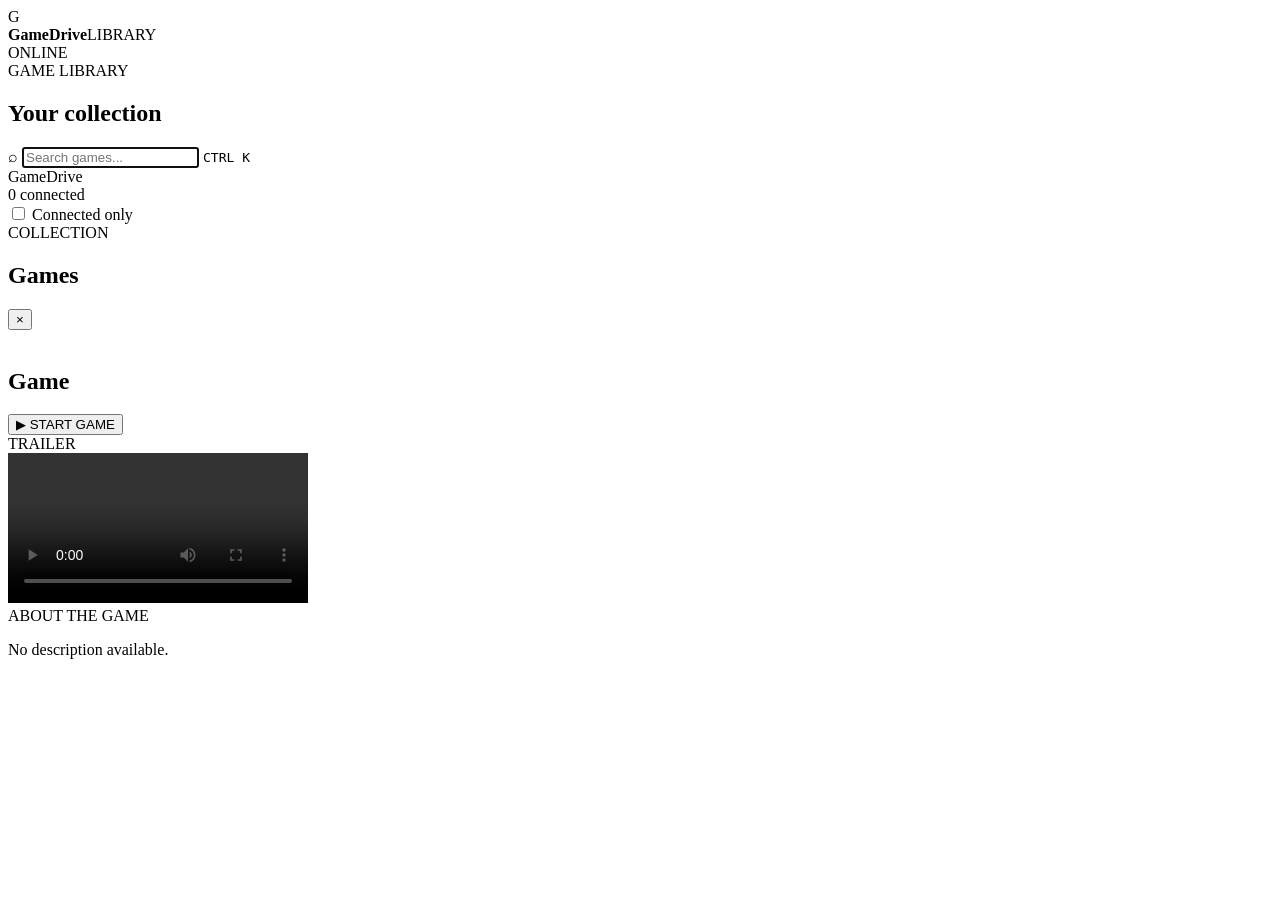
==== dev/GameLibrary Service and webpanel/web/index.html @ 7d3910ba "feat(webpanel): add LAN QR and Playnite fullscreen panel" ====
<!doctype html>
<html lang="en">
<head>
<meta charset="utf-8">
<meta name="viewport" content="width=device-width,initial-scale=1">
<meta name="theme-color" content="#070706">
<title>GameDrive</title>
<link rel="stylesheet" href="/style.css">
<link rel="stylesheet" href="/theme.css?v=gold-luxury-3">
<link rel="stylesheet" href="/network.css">
</head>
<body>
<header class="topbar">
  <div class="brand">
    <span class="brand-mark">G</span>
    <div class="brand-name"><b>GameDrive</b><span>LIBRARY</span></div>
  </div>
  <div class="header-right">
    <div class="library-pulse"><i></i> ONLINE</div>
    <div class="header-time" id="header-time"></div>
  </div>
</header>

<main>
  <section id="network-panel" class="network-panel" hidden>
    <div class="network-qr-wrap">
      <img id="network-qr" class="network-qr" alt="QR code to open GameDrive on this network">
    </div>
    <div class="network-copy">
      <span class="section-kicker">LOCAL ACCESS</span>
      <h2>Use GameDrive on your phone</h2>
      <p>Scan this QR code to open the library from another device on the same network.</p>
      <code id="network-url"></code>
      <div class="network-actions">
        <button id="playnite-fullscreen" class="network-button" type="button">OPEN PLAYNITE FULLSCREEN</button>
        <span id="playnite-status" class="network-status"></span>
      </div>
    </div>
  </section>

  <section class="workspace-head">
    <div class="page-title">
      <span class="eyebrow"><i></i> GAME LIBRARY</span>
      <h1>Your collection</h1>
    </div>
    <div class="hero-search">
      <span aria-hidden="true">⌕</span>
      <input id="search" autofocus autocomplete="off" placeholder="Search games..." aria-label="Search games">
      <kbd>CTRL K</kbd>
    </div>
  </section>

  <section class="drive-panel" aria-label="Drive status">
    <div class="drive-summary">
      <div class="drive-label"><span class="drive-status-dot"></span><span>GameDrive</span></div>
      <div id="drives" class="drives"></div>
      <div class="drive-count" id="drive-count">0 connected</div>
    </div>
    <label class="filter" title="Only show games on connected drives">
      <input id="online" type="checkbox">
      <span class="switch"></span>
      Connected only
    </label>
  </section>

  <div id="error"></div>

  <section class="library-section">
    <div class="library-toolbar">
      <div>
        <span class="section-kicker">COLLECTION</span>
        <h2>Games</h2>
      </div>
      <div class="library-line"></div>
    </div>
    <section id="grid" class="grid" aria-live="polite"></section>
  </section>
</main>

<div id="game-modal" class="modal" aria-hidden="true">
  <div class="modal-backdrop" data-close-game></div>
  <article class="game-sheet" role="dialog" aria-modal="true" aria-labelledby="detail-title">
    <button class="close-game" data-close-game aria-label="Close">×</button>
    <div id="detail-hero" class="detail-hero"><div class="hero-vignette"></div></div>
    <div class="detail-body">
      <div class="detail-heading">
        <img id="detail-logo" class="detail-logo" alt="">
        <h2 id="detail-title">Game</h2>
        <div id="detail-meta" class="detail-meta"></div>
      </div>
      <div class="detail-actions">
        <button id="launch-game" class="launch-button"><span>▶</span> START GAME</button>
        <span id="launch-status" class="launch-status"></span>
      </div>
      <section id="trailer-section" class="trailer-section">
        <div class="detail-kicker">TRAILER</div>
        <video id="detail-trailer" controls playsinline preload="metadata"></video>
      </section>
      <section class="description-section">
        <div class="detail-kicker">ABOUT THE GAME</div>
        <p id="detail-description">No description available.</p>
      </section>
    </div>
  </article>
</div>

<div id="drive-notification" class="drive-notification"></div>
<script src="/app.js"></script>
<script src="/network.js"></script>
</body>
</html>
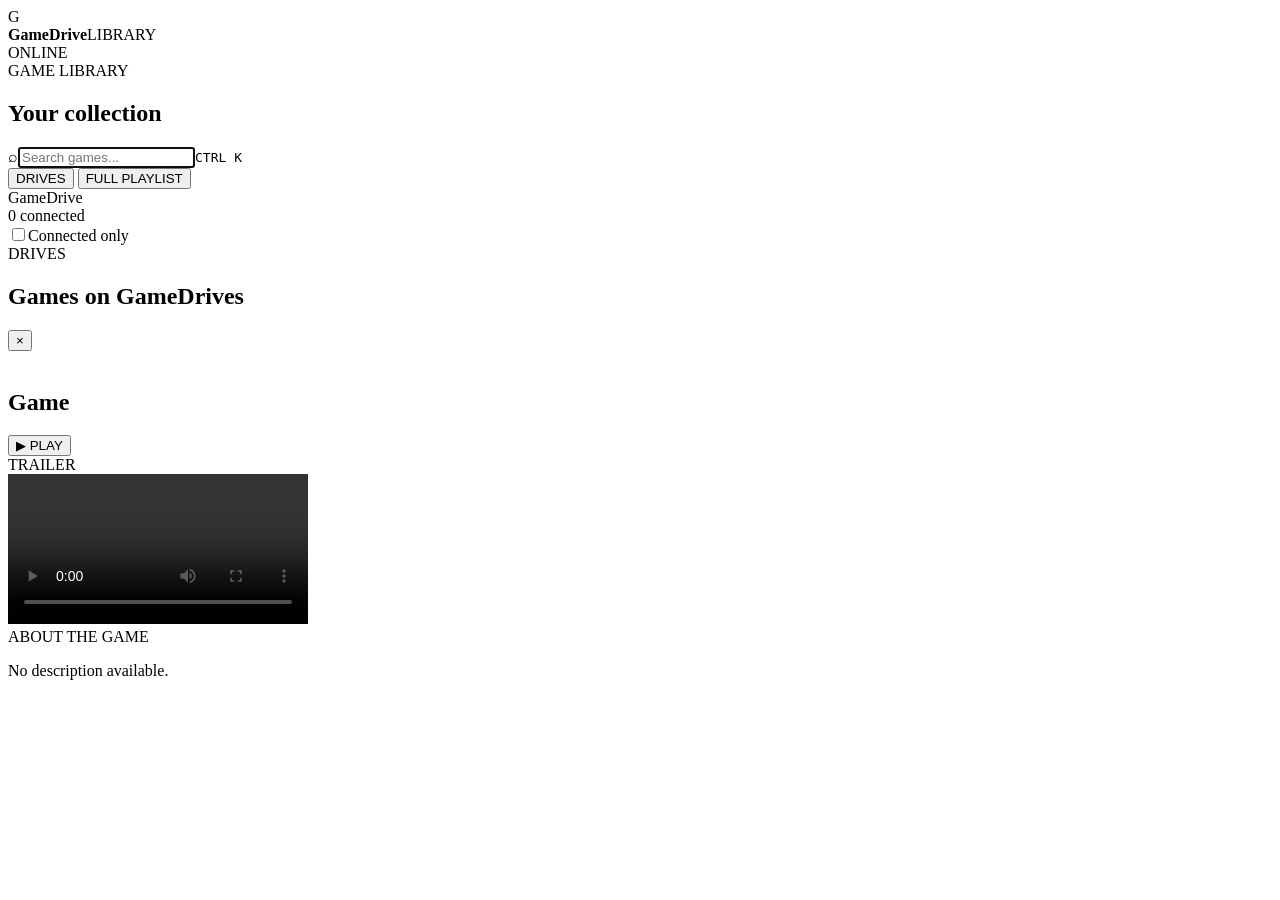
==== commit 00e12f5e: "Add Drives and Full Playlist selectors" ====
--- a/dev/GameLibrary Service and webpanel/web/index.html
+++ b/dev/GameLibrary Service and webpanel/web/index.html
@@ -6,106 +6,51 @@
 <meta name="theme-color" content="#070706">
 <title>GameDrive</title>
 <link rel="stylesheet" href="/style.css">
-<link rel="stylesheet" href="/theme.css?v=gold-luxury-3">
+<link rel="stylesheet" href="/theme.css?v=playnite-unified-1">
 <link rel="stylesheet" href="/network.css">
 </head>
 <body>
 <header class="topbar">
-  <div class="brand">
-    <span class="brand-mark">G</span>
-    <div class="brand-name"><b>GameDrive</b><span>LIBRARY</span></div>
-  </div>
-  <div class="header-right">
-    <div class="library-pulse"><i></i> ONLINE</div>
-    <div class="header-time" id="header-time"></div>
-  </div>
+  <div class="brand"><span class="brand-mark">G</span><div class="brand-name"><b>GameDrive</b><span>LIBRARY</span></div></div>
+  <div class="header-right"><div class="library-pulse"><i></i> ONLINE</div><div class="header-time" id="header-time"></div></div>
 </header>
-
 <main>
   <section id="network-panel" class="network-panel" hidden>
-    <div class="network-qr-wrap">
-      <img id="network-qr" class="network-qr" alt="QR code to open GameDrive on this network">
-    </div>
-    <div class="network-copy">
-      <span class="section-kicker">LOCAL ACCESS</span>
-      <h2>Use GameDrive on your phone</h2>
-      <p>Scan this QR code to open the library from another device on the same network.</p>
-      <code id="network-url"></code>
-      <div class="network-actions">
-        <button id="playnite-fullscreen" class="network-button" type="button">OPEN PLAYNITE FULLSCREEN</button>
-        <span id="playnite-status" class="network-status"></span>
-      </div>
-    </div>
+    <div class="network-qr-wrap"><img id="network-qr" class="network-qr" alt="QR code to open GameDrive on this network"></div>
+    <div class="network-copy"><span class="section-kicker">LOCAL ACCESS</span><h2>Use GameDrive on your phone</h2><p>Scan this QR code to open the library from another device on the same network.</p><code id="network-url"></code><div class="network-actions"><button id="playnite-fullscreen" class="network-button" type="button">OPEN PLAYNITE FULLSCREEN</button><span id="playnite-status" class="network-status"></span></div></div>
   </section>
-
   <section class="workspace-head">
-    <div class="page-title">
-      <span class="eyebrow"><i></i> GAME LIBRARY</span>
-      <h1>Your collection</h1>
-    </div>
-    <div class="hero-search">
-      <span aria-hidden="true">⌕</span>
-      <input id="search" autofocus autocomplete="off" placeholder="Search games..." aria-label="Search games">
-      <kbd>CTRL K</kbd>
-    </div>
+    <div class="page-title"><span class="eyebrow"><i></i> GAME LIBRARY</span><h1>Your collection</h1></div>
+    <div class="hero-search"><span aria-hidden="true">⌕</span><input id="search" autofocus autocomplete="off" placeholder="Search games..." aria-label="Search games"><kbd>CTRL K</kbd></div>
   </section>
-
+  <nav class="library-view-selector" aria-label="Library view">
+    <button class="view-button active" data-library-view="drives" type="button">DRIVES</button>
+    <button class="view-button" data-library-view="playlist" type="button">FULL PLAYLIST</button>
+  </nav>
   <section class="drive-panel" aria-label="Drive status">
-    <div class="drive-summary">
-      <div class="drive-label"><span class="drive-status-dot"></span><span>GameDrive</span></div>
-      <div id="drives" class="drives"></div>
-      <div class="drive-count" id="drive-count">0 connected</div>
-    </div>
-    <label class="filter" title="Only show games on connected drives">
-      <input id="online" type="checkbox">
-      <span class="switch"></span>
-      Connected only
-    </label>
+    <div class="drive-summary"><div class="drive-label"><span class="drive-status-dot"></span><span>GameDrive</span></div><div id="drives" class="drives"></div><div class="drive-count" id="drive-count">0 connected</div></div>
+    <label class="filter" title="Only show games on connected drives"><input id="online" type="checkbox"><span class="switch"></span>Connected only</label>
   </section>
-
   <div id="error"></div>
-
   <section class="library-section">
-    <div class="library-toolbar">
-      <div>
-        <span class="section-kicker">COLLECTION</span>
-        <h2>Games</h2>
-      </div>
-      <div class="library-line"></div>
-    </div>
+    <div class="library-toolbar"><div><span class="section-kicker" id="library-kicker">DRIVES</span><h2 id="library-title">Games on GameDrives</h2></div><div class="library-line"></div></div>
     <section id="grid" class="grid" aria-live="polite"></section>
   </section>
 </main>
-
 <div id="game-modal" class="modal" aria-hidden="true">
   <div class="modal-backdrop" data-close-game></div>
   <article class="game-sheet" role="dialog" aria-modal="true" aria-labelledby="detail-title">
     <button class="close-game" data-close-game aria-label="Close">×</button>
     <div id="detail-hero" class="detail-hero"><div class="hero-vignette"></div></div>
     <div class="detail-body">
-      <div class="detail-heading">
-        <img id="detail-logo" class="detail-logo" alt="">
-        <h2 id="detail-title">Game</h2>
-        <div id="detail-meta" class="detail-meta"></div>
-      </div>
-      <div class="detail-actions">
-        <button id="launch-game" class="launch-button"><span>▶</span> START GAME</button>
-        <span id="launch-status" class="launch-status"></span>
-      </div>
-      <section id="trailer-section" class="trailer-section">
-        <div class="detail-kicker">TRAILER</div>
-        <video id="detail-trailer" controls playsinline preload="metadata"></video>
-      </section>
-      <section class="description-section">
-        <div class="detail-kicker">ABOUT THE GAME</div>
-        <p id="detail-description">No description available.</p>
-      </section>
+      <div class="detail-heading"><img id="detail-logo" class="detail-logo" alt=""><h2 id="detail-title">Game</h2><div id="detail-meta" class="detail-meta"></div><div id="detail-source" class="detail-source"></div></div>
+      <div class="detail-actions"><button id="launch-game" class="launch-button"><span>▶</span> PLAY</button><span id="launch-status" class="launch-status"></span></div>
+      <section id="trailer-section" class="trailer-section"><div class="detail-kicker">TRAILER</div><video id="detail-trailer" controls playsinline preload="metadata"></video></section>
+      <section class="description-section"><div class="detail-kicker">ABOUT THE GAME</div><p id="detail-description">No description available.</p></section>
     </div>
   </article>
 </div>
-
 <div id="drive-notification" class="drive-notification"></div>
-<script src="/app.js"></script>
-<script src="/network.js"></script>
+<script src="/app.js"></script><script src="/network.js"></script>
 </body>
 </html>
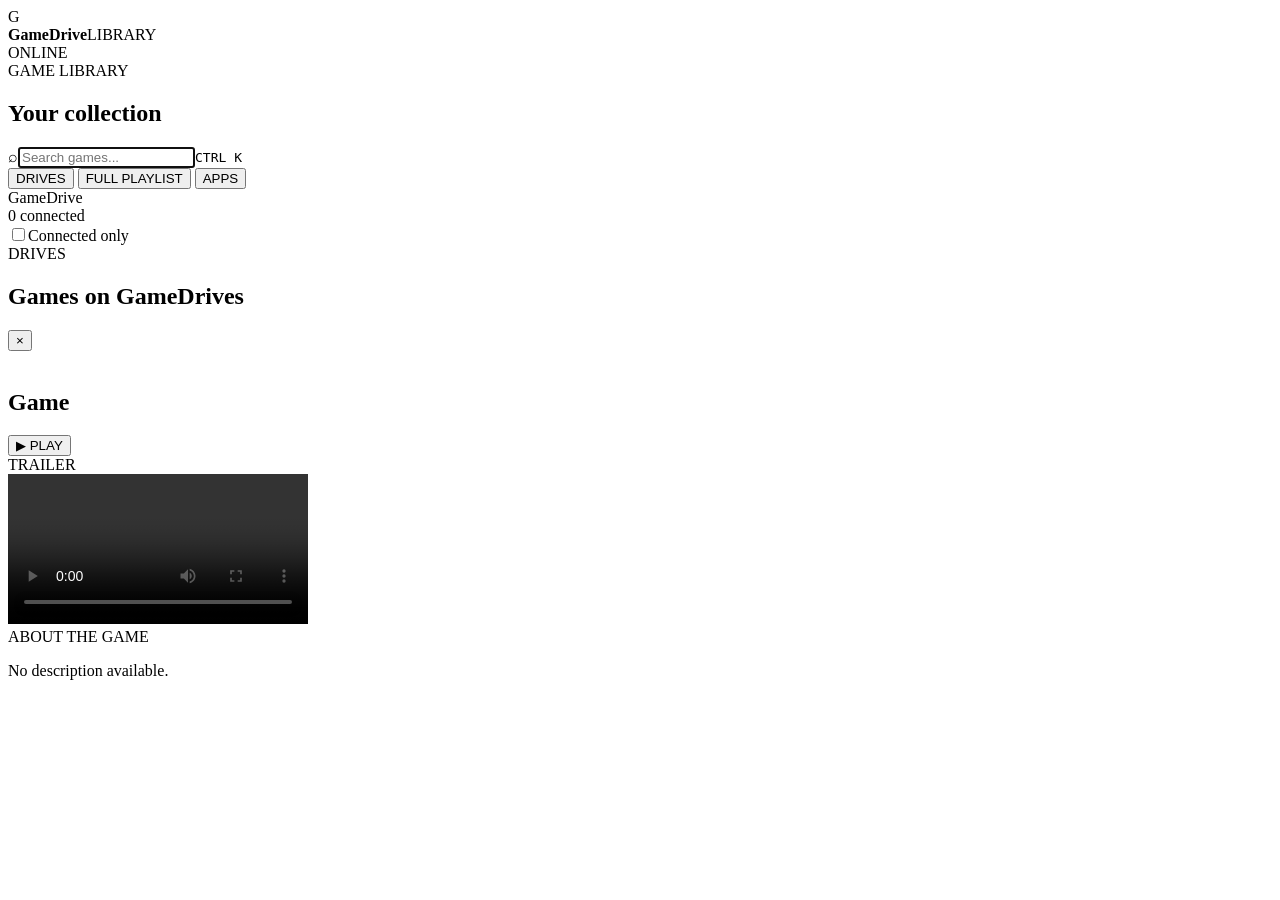
==== commit d9482747: "Add Apps library view" ====
--- a/dev/GameLibrary Service and webpanel/web/index.html
+++ b/dev/GameLibrary Service and webpanel/web/index.html
@@ -26,6 +26,7 @@
   <nav class="library-view-selector" aria-label="Library view">
     <button class="view-button active" data-library-view="drives" type="button">DRIVES</button>
     <button class="view-button" data-library-view="playlist" type="button">FULL PLAYLIST</button>
+    <button class="view-button" data-library-view="apps" type="button">APPS</button>
   </nav>
   <section class="drive-panel" aria-label="Drive status">
     <div class="drive-summary"><div class="drive-label"><span class="drive-status-dot"></span><span>GameDrive</span></div><div id="drives" class="drives"></div><div class="drive-count" id="drive-count">0 connected</div></div>
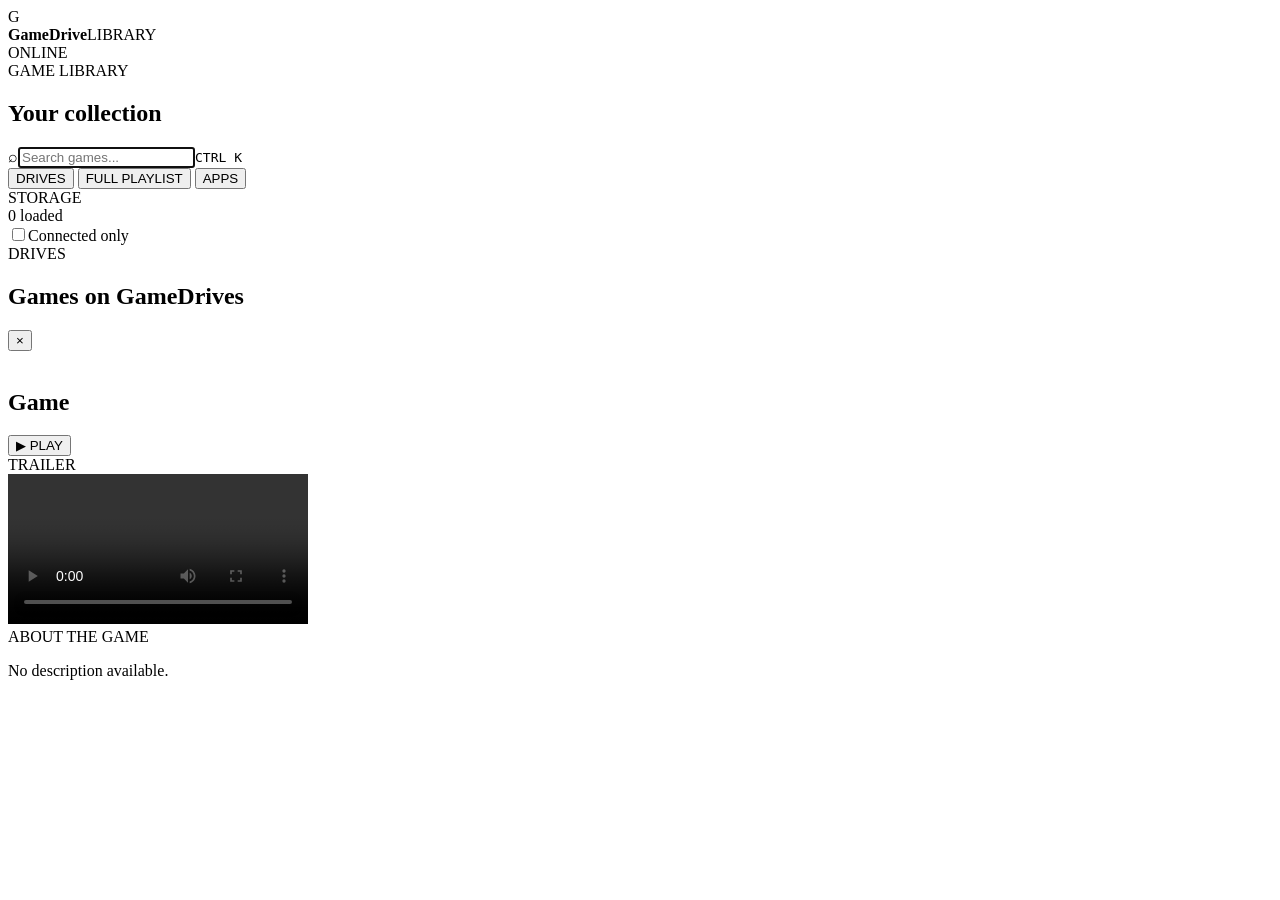
==== commit 825b8168: "Load modern storage panel UI" ====
--- a/dev/GameLibrary Service and webpanel/web/index.html
+++ b/dev/GameLibrary Service and webpanel/web/index.html
@@ -16,8 +16,8 @@
 </header>
 <main>
   <section id="network-panel" class="network-panel" hidden>
-    <div class="network-qr-wrap"><img id="network-qr" class="network-qr" alt="QR code to open GameDrive on this network"></div>
-    <div class="network-copy"><span class="section-kicker">LOCAL ACCESS</span><h2>Use GameDrive on your phone</h2><p>Scan this QR code to open the library from another device on the same network.</p><code id="network-url"></code><div class="network-actions"><button id="playnite-fullscreen" class="network-button" type="button">OPEN PLAYNITE FULLSCREEN</button><span id="playnite-status" class="network-status"></span></div></div>
+    <div class="network-copy"><span class="section-kicker">PLAYNITE FULLSCREEN</span><h2 id="playnite-prompt-title">For the big-screen experience, use Playnite Fullscreen</h2><p id="playnite-prompt-copy">GameDrive works best with Playnite. On this PC, open Playnite Fullscreen to browse and launch your entire library with a controller.</p><div class="network-actions"><button id="playnite-fullscreen" class="network-button network-button-primary" type="button">OPEN PLAYNITE FULLSCREEN</button><span id="playnite-status" class="network-status"></span></div></div>
+    <div class="network-phone"><div class="network-phone-title">Use your phone as the remote</div><div class="network-qr-wrap"><img id="network-qr" class="network-qr" alt="QR code to open GameDrive on this network"></div><div class="network-phone-copy">Scan to open GameDrive on your phone.</div><code id="network-url"></code></div>
   </section>
   <section class="workspace-head">
     <div class="page-title"><span class="eyebrow"><i></i> GAME LIBRARY</span><h1>Your collection</h1></div>
@@ -29,7 +29,7 @@
     <button class="view-button" data-library-view="apps" type="button">APPS</button>
   </nav>
   <section class="drive-panel" aria-label="Drive status">
-    <div class="drive-summary"><div class="drive-label"><span class="drive-status-dot"></span><span>GameDrive</span></div><div id="drives" class="drives"></div><div class="drive-count" id="drive-count">0 connected</div></div>
+    <div class="drive-summary"><div class="drive-label"><span class="drive-status-dot"></span><span>STORAGE</span></div><div id="drives" class="drives"></div><div class="drive-count" id="drive-count">0 loaded</div></div>
     <label class="filter" title="Only show games on connected drives"><input id="online" type="checkbox"><span class="switch"></span>Connected only</label>
   </section>
   <div id="error"></div>
@@ -52,6 +52,6 @@
   </article>
 </div>
 <div id="drive-notification" class="drive-notification"></div>
-<script src="/app.js"></script><script src="/network.js"></script>
+<script src="/app.js"></script><script src="/network.js"></script><script src="/storage.js"></script>
 </body>
-</html>
+</html>
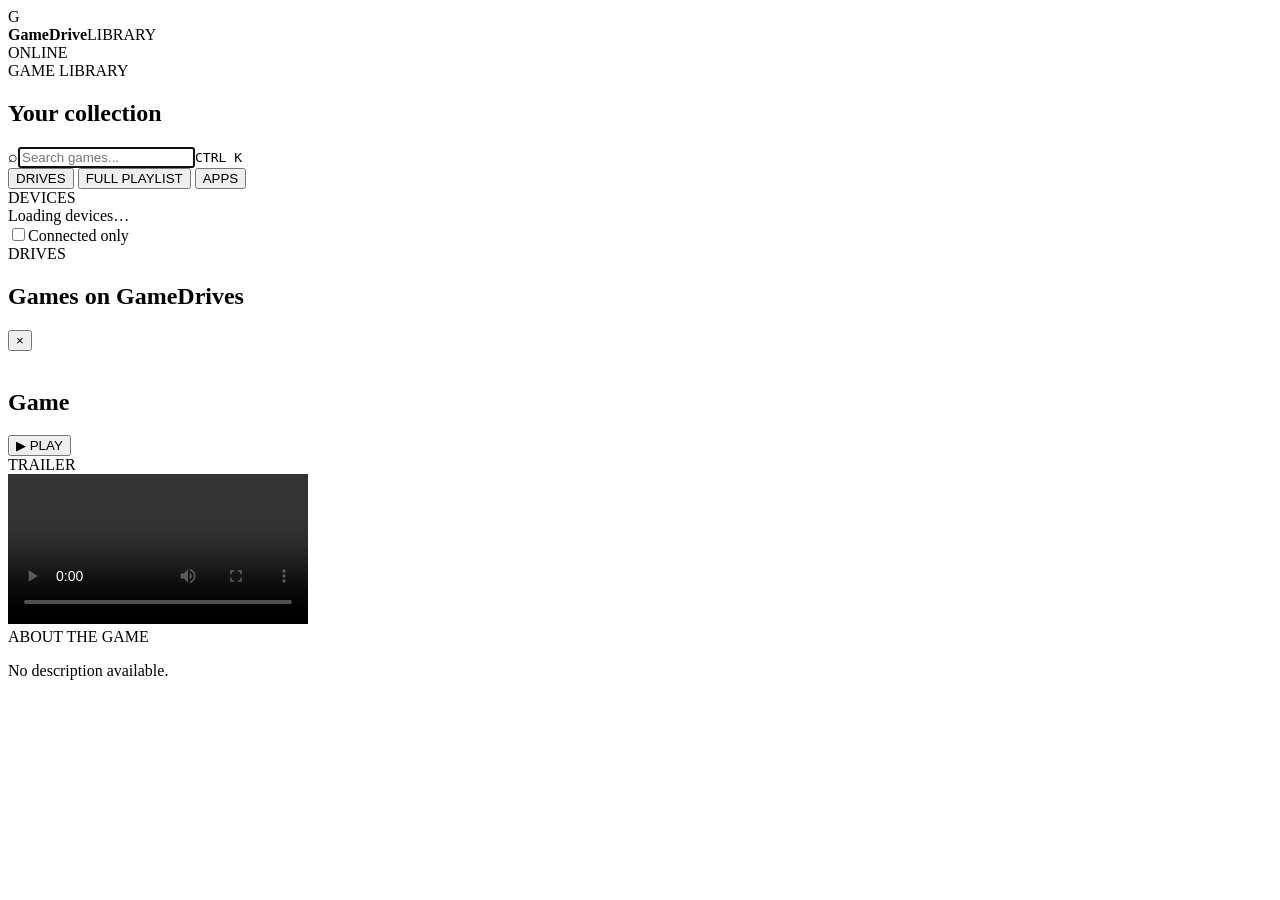
==== commit 4702a907: "Fix device storage panel rendering and place USB/system drive cards directly under Devices" ====
--- a/dev/GameLibrary Service and webpanel/web/index.html
+++ b/dev/GameLibrary Service and webpanel/web/index.html
@@ -28,8 +28,12 @@
     <button class="view-button" data-library-view="playlist" type="button">FULL PLAYLIST</button>
     <button class="view-button" data-library-view="apps" type="button">APPS</button>
   </nav>
-  <section class="drive-panel" aria-label="Drive status">
-    <div class="drive-summary"><div class="drive-label"><span class="drive-status-dot"></span><span>STORAGE</span></div><div id="drives" class="drives"></div><div class="drive-count" id="drive-count">0 loaded</div></div>
+  <section class="drive-panel" aria-label="Connected devices">
+    <div class="drive-summary device-summary">
+      <div class="drive-label"><span class="drive-status-dot"></span><span>DEVICES</span></div>
+      <div id="drives" class="drives"></div>
+      <div class="drive-count" id="drive-count">Loading devices…</div>
+    </div>
     <label class="filter" title="Only show games on connected drives"><input id="online" type="checkbox"><span class="switch"></span>Connected only</label>
   </section>
   <div id="error"></div>
@@ -52,6 +56,15 @@
   </article>
 </div>
 <div id="drive-notification" class="drive-notification"></div>
-<script src="/app.js"></script><script src="/network.js"></script><script src="/storage.js"></script>
+<script src="/app.js"></script><script src="/network.js"></script>
+<script>
+const storageEsc=v=>String(v??"").replace(/[&<>"']/g,c=>({"&":"&amp;","<":"&lt;",">":"&gt;",'"':"&quot;","'":"&#039;"}[c]));
+const storageBytes=n=>{let v=Number(n||0),u=["B","GB","TB","PB"],i=0;while(v>=1024&&i<u.length-1){v/=1024;i++}return v?`${v>=10||i===0?Math.round(v):v.toFixed(1)} ${u[i]}`:"—"};
+function renderStorage(disks){const box=document.querySelector("#drives"),count=document.querySelector("#drive-count");if(!box)return;const indexed=window.__gamedrivePartitions||[];const gameDrives=new Map(indexed.map(p=>[String(p.last_letter||"").toUpperCase(),p]));const online=indexed.filter(p=>Boolean(p.connected)).length;count.textContent=`${online} GameDrive partitions loaded`;
+if(!disks.length){box.innerHTML='<div class="storage-panel"><div class="storage-empty">No physical drives detected.</div></div>';return}
+box.innerHTML=`<div class="storage-panel">${disks.map(d=>{const parts=d.partitions||[];const usb=String(d.bus||"").toLowerCase()==="usb";return `<div class="storage-disk ${usb?"usb-highlight":""}"><div class="storage-disk-head"><span class="storage-disk-icon">${usb?"USB":"▣"}</span><div class="storage-disk-main"><strong>${storageEsc(d.name||"Unknown drive")}</strong><span>SN: ${storageEsc(d.serial||"Unavailable")}</span></div><div class="storage-disk-meta"><span>${usb?"USB DRIVE":storageEsc(d.bus||"SYSTEM")}</span><span>${storageBytes(d.size)}</span><span class="storage-state ${d.offline?"offline":"online"}">${d.offline?"OFFLINE":"CONNECTED"}</span></div></div><div class="storage-partitions">${parts.length?parts.map(p=>{const letter=p.letter?`${p.letter}:`:"No letter";const gd=gameDrives.get(String(p.letter||"").toUpperCase());const loaded=gd&&gd.connected;return `<div class="storage-partition"><span class="storage-partition-dot ${loaded?"loaded":""}"></span><span class="storage-partition-letter">${storageEsc(letter)}</span><span class="storage-partition-size">${storageBytes(p.size)}</span><span class="storage-partition-status">${loaded?"GAME DRIVE LOADED":storageEsc(p.status||"System partition")}</span></div>`}).join(""):'<div class="storage-partition empty">No partitions reported</div>'}</div></div>`}).join("")}</div>`}
+async function refreshStorage(){try{const [r,s]=await Promise.all([fetch("/api/drives",{cache:"no-store"}),fetch("/api/system/storage",{cache:"no-store"})]);if(!r.ok||!s.ok)return;window.__gamedrivePartitions=await r.json();renderStorage(await s.json())}catch(e){console.debug("Storage panel refresh failed",e)}}
+refreshStorage();setInterval(refreshStorage,5000);
+</script>
 </body>
 </html>
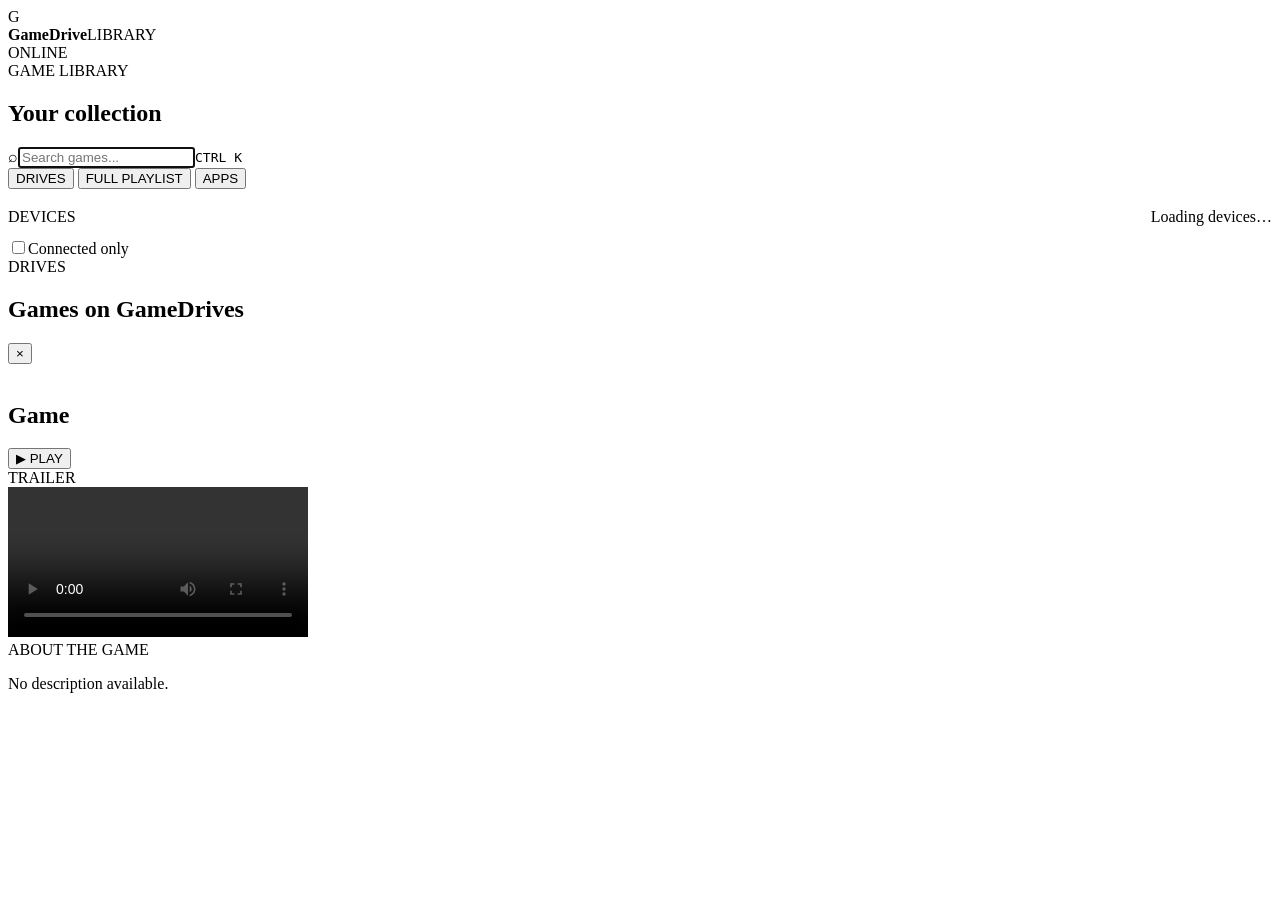
==== commit 8a704bde: "Clean up storage device UI" ====
--- a/dev/GameLibrary Service and webpanel/web/index.html
+++ b/dev/GameLibrary Service and webpanel/web/index.html
@@ -8,6 +8,41 @@
 <link rel="stylesheet" href="/style.css">
 <link rel="stylesheet" href="/theme.css?v=playnite-unified-1">
 <link rel="stylesheet" href="/network.css">
+<style>
+/* Clean storage/device presentation */
+.device-summary{padding:10px 0 12px;display:grid;grid-template-columns:auto 1fr auto;gap:12px;align-items:start}
+.device-summary .drive-label{padding-top:9px}
+.device-summary .drive-count{padding-top:9px;white-space:nowrap}
+.drives{display:block!important}
+.storage-section{padding:0}
+.storage-section+.storage-section{margin-top:10px;padding-top:10px;border-top:1px solid rgba(212,175,90,.07)}
+.storage-section-title{display:flex;align-items:center;justify-content:space-between;margin:0 0 6px;padding:0 2px}
+.storage-section-title span{font-size:7px;letter-spacing:.16em;font-weight:850;color:#a99d89}
+.storage-section-title small{font-size:6px;color:#625d53}
+.storage-list{display:grid;grid-template-columns:repeat(auto-fit,minmax(300px,1fr));gap:7px}
+.hardware-card{min-width:0;border:1px solid rgba(212,175,90,.09);border-radius:8px;background:linear-gradient(135deg,rgba(20,17,12,.92),rgba(9,8,6,.92));overflow:hidden;transition:border-color .2s,transform .2s,box-shadow .2s}
+.hardware-card:hover{transform:translateY(-1px);border-color:rgba(212,175,90,.24);box-shadow:0 10px 24px rgba(0,0,0,.35)}
+.hardware-card.connected{border-color:rgba(212,175,90,.13)}
+.hardware-head{display:grid;grid-template-columns:28px minmax(0,1fr) auto;align-items:center;gap:9px;padding:10px 11px}
+.hardware-icon{width:28px;height:28px;display:grid;place-items:center;border:1px solid rgba(212,175,90,.13);border-radius:7px;background:rgba(212,175,90,.045);font-size:8px;font-weight:850;color:#d4af5a}
+.hardware-head>div:nth-child(2){min-width:0;display:flex;flex-direction:column;gap:2px}
+.hardware-head strong{font-size:8px;white-space:nowrap;overflow:hidden;text-overflow:ellipsis;color:#eee4d0}
+.hardware-head small{font-size:5.5px;color:#756d60;white-space:nowrap;overflow:hidden;text-overflow:ellipsis}
+.hardware-head>b{font-size:5px;letter-spacing:.1em;padding:4px 5px;border-radius:4px;background:rgba(212,175,90,.08);color:#c9a95d;white-space:nowrap}
+.hardware-card.disconnected .hardware-head>b{color:#9b806e;background:rgba(216,154,114,.07)}
+.partition-list{border-top:1px solid rgba(212,175,90,.06);padding:4px 8px 6px}
+.partition-row{display:grid;grid-template-columns:7px 34px minmax(0,1fr) 58px 88px;align-items:center;gap:7px;min-height:25px;padding:3px 4px;border-radius:5px}
+.partition-row:hover{background:rgba(212,175,90,.035)}
+.partition-row strong{font-size:7px;color:#d8ccb5}
+.partition-row span:not(.partition-dot){font-size:6px;color:#81796b;white-space:nowrap;overflow:hidden;text-overflow:ellipsis}
+.partition-row em{font-style:normal;text-align:right;font-size:4.5px;letter-spacing:.08em;color:#655e52;white-space:nowrap}
+.partition-row.loaded{background:rgba(212,175,90,.045)}
+.partition-row.loaded strong,.partition-row.loaded em{color:#d4af5a}
+.partition-dot{width:5px;height:5px;border-radius:50%;background:#514a3e}
+.partition-row.loaded .partition-dot{background:#d4af5a;box-shadow:0 0 7px rgba(212,175,90,.6)}
+.storage-empty,.muted{display:block;padding:12px;color:#625d53;font-size:7px;text-align:center;border:1px dashed rgba(212,175,90,.09);border-radius:7px}
+@media(max-width:700px){.device-summary{grid-template-columns:1fr;gap:6px}.device-summary .drive-label,.device-summary .drive-count{padding-top:0}.storage-list{grid-template-columns:1fr}.partition-row{grid-template-columns:7px 34px minmax(0,1fr) 58px}.partition-row em{display:none}.filter{position:static;margin:0 0 10px}.drive-panel{padding-bottom:4px}}
+</style>
 </head>
 <body>
 <header class="topbar">
@@ -57,14 +92,5 @@
 </div>
 <div id="drive-notification" class="drive-notification"></div>
 <script src="/app.js"></script><script src="/network.js"></script>
-<script>
-const storageEsc=v=>String(v??"").replace(/[&<>"']/g,c=>({"&":"&amp;","<":"&lt;",">":"&gt;",'"':"&quot;","'":"&#039;"}[c]));
-const storageBytes=n=>{let v=Number(n||0),u=["B","GB","TB","PB"],i=0;while(v>=1024&&i<u.length-1){v/=1024;i++}return v?`${v>=10||i===0?Math.round(v):v.toFixed(1)} ${u[i]}`:"—"};
-function renderStorage(disks){const box=document.querySelector("#drives"),count=document.querySelector("#drive-count");if(!box)return;const indexed=window.__gamedrivePartitions||[];const gameDrives=new Map(indexed.map(p=>[String(p.last_letter||"").toUpperCase(),p]));const online=indexed.filter(p=>Boolean(p.connected)).length;count.textContent=`${online} GameDrive partitions loaded`;
-if(!disks.length){box.innerHTML='<div class="storage-panel"><div class="storage-empty">No physical drives detected.</div></div>';return}
-box.innerHTML=`<div class="storage-panel">${disks.map(d=>{const parts=d.partitions||[];const usb=String(d.bus||"").toLowerCase()==="usb";return `<div class="storage-disk ${usb?"usb-highlight":""}"><div class="storage-disk-head"><span class="storage-disk-icon">${usb?"USB":"▣"}</span><div class="storage-disk-main"><strong>${storageEsc(d.name||"Unknown drive")}</strong><span>SN: ${storageEsc(d.serial||"Unavailable")}</span></div><div class="storage-disk-meta"><span>${usb?"USB DRIVE":storageEsc(d.bus||"SYSTEM")}</span><span>${storageBytes(d.size)}</span><span class="storage-state ${d.offline?"offline":"online"}">${d.offline?"OFFLINE":"CONNECTED"}</span></div></div><div class="storage-partitions">${parts.length?parts.map(p=>{const letter=p.letter?`${p.letter}:`:"No letter";const gd=gameDrives.get(String(p.letter||"").toUpperCase());const loaded=gd&&gd.connected;return `<div class="storage-partition"><span class="storage-partition-dot ${loaded?"loaded":""}"></span><span class="storage-partition-letter">${storageEsc(letter)}</span><span class="storage-partition-size">${storageBytes(p.size)}</span><span class="storage-partition-status">${loaded?"GAME DRIVE LOADED":storageEsc(p.status||"System partition")}</span></div>`}).join(""):'<div class="storage-partition empty">No partitions reported</div>'}</div></div>`}).join("")}</div>`}
-async function refreshStorage(){try{const [r,s]=await Promise.all([fetch("/api/drives",{cache:"no-store"}),fetch("/api/system/storage",{cache:"no-store"})]);if(!r.ok||!s.ok)return;window.__gamedrivePartitions=await r.json();renderStorage(await s.json())}catch(e){console.debug("Storage panel refresh failed",e)}}
-refreshStorage();setInterval(refreshStorage,5000);
-</script>
 </body>
 </html>
